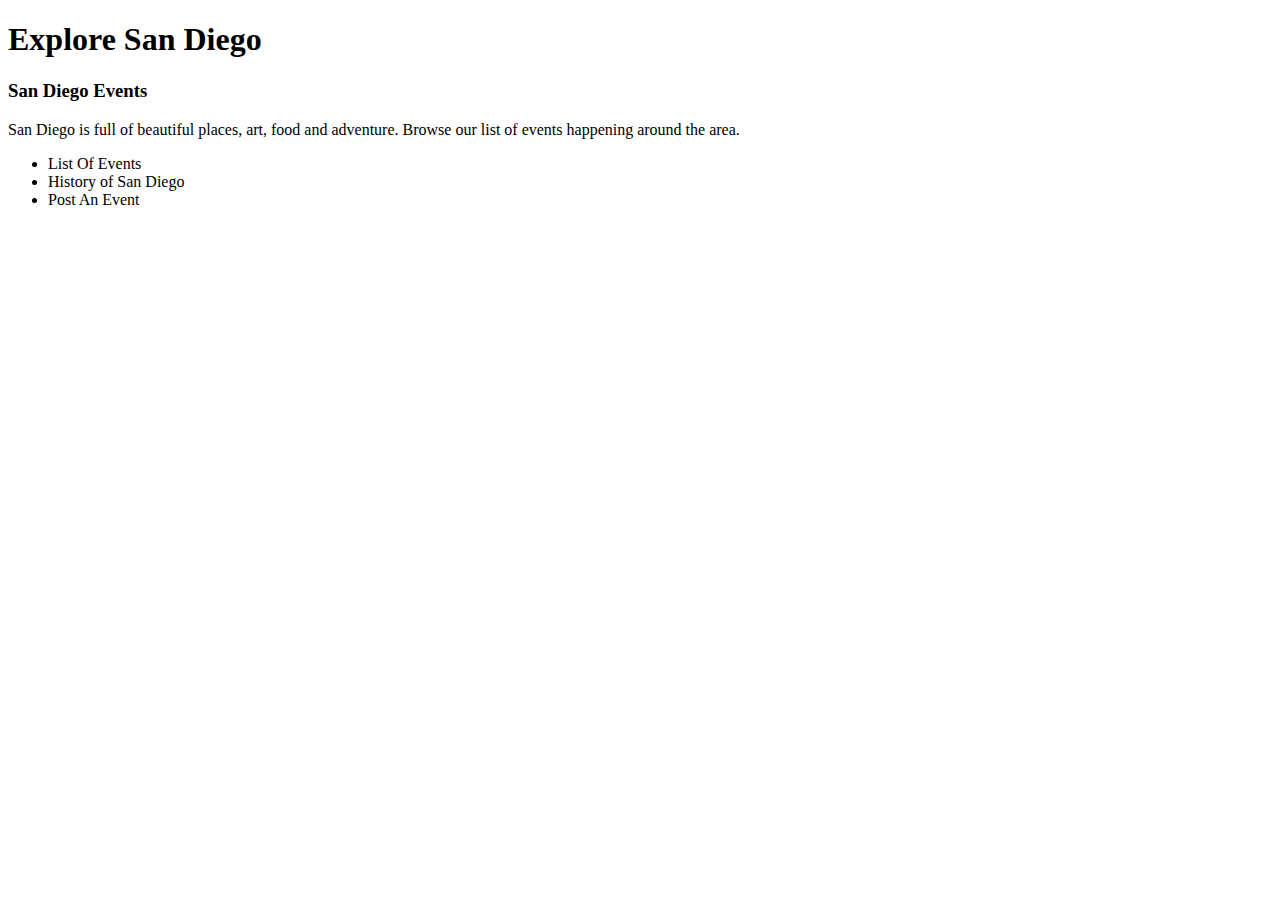
==== index.html @ 451d0563 "Add home page elements" ====
<!DOCTYPE html>
<html>
  <head>
    <title>Explore San Diego</title>
  </head>
  <body>
    <h1>Explore San Diego</h1>
    <p></p>
    <h3>San Diego Events</h3>
    <p>San Diego is full of beautiful places, art, food and adventure. Browse our list of events happening around the area.
    </p>
    <nav>
      <ul>
        <li>List Of Events</li>
        <li>History of San Diego</li>
        <li>Post An Event</li>
      </ul>
    </nav>
  </body>
</html>
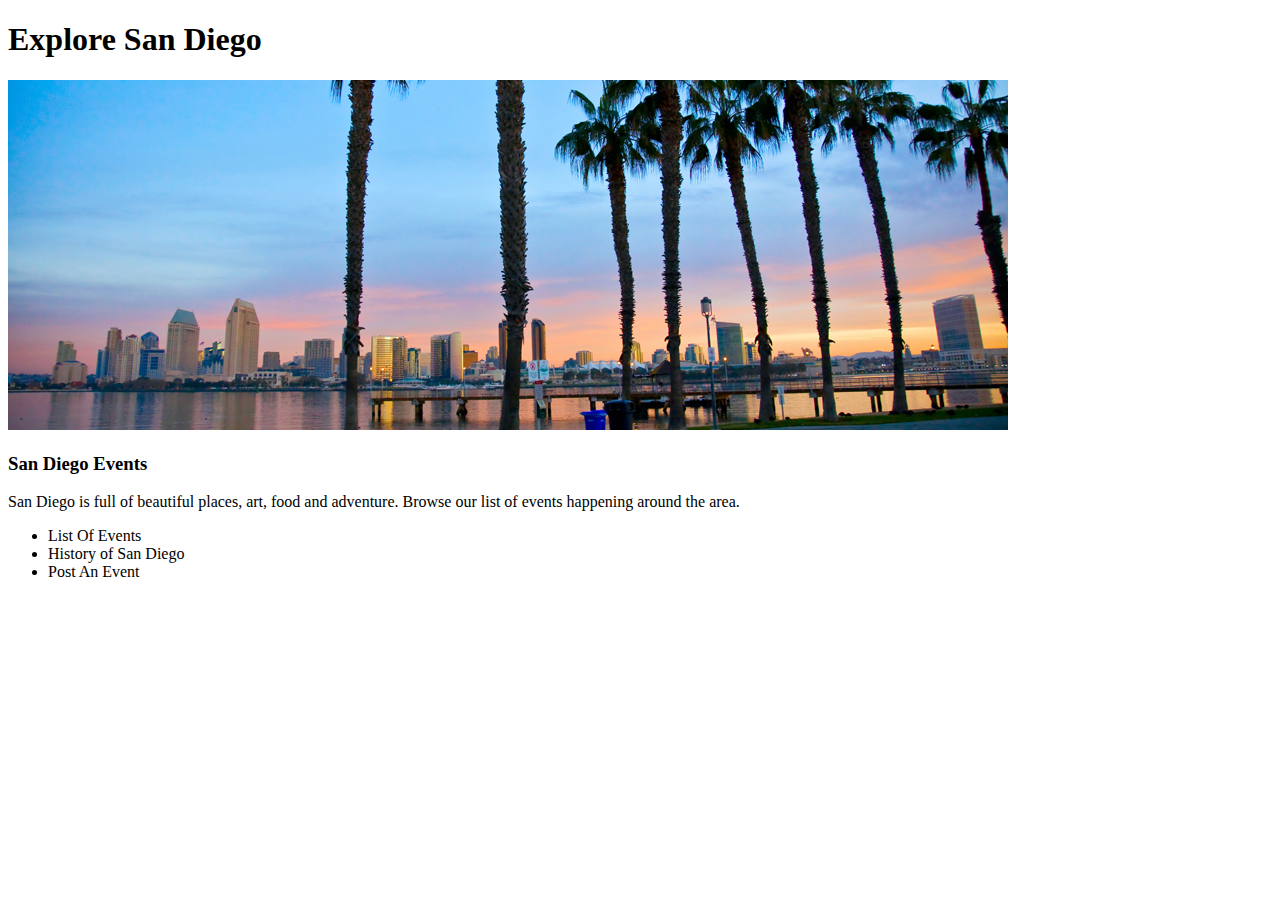
==== commit 99e4576c: "Rename banner name on index page" ====
--- a/index.html
+++ b/index.html
@@ -5,7 +5,7 @@
   </head>
   <body>
     <h1>Explore San Diego</h1>
-    <p></p>
+    <img src="Homepage_banner.jpg" alt="Banner">
     <h3>San Diego Events</h3>
     <p>San Diego is full of beautiful places, art, food and adventure. Browse our list of events happening around the area.
     </p>
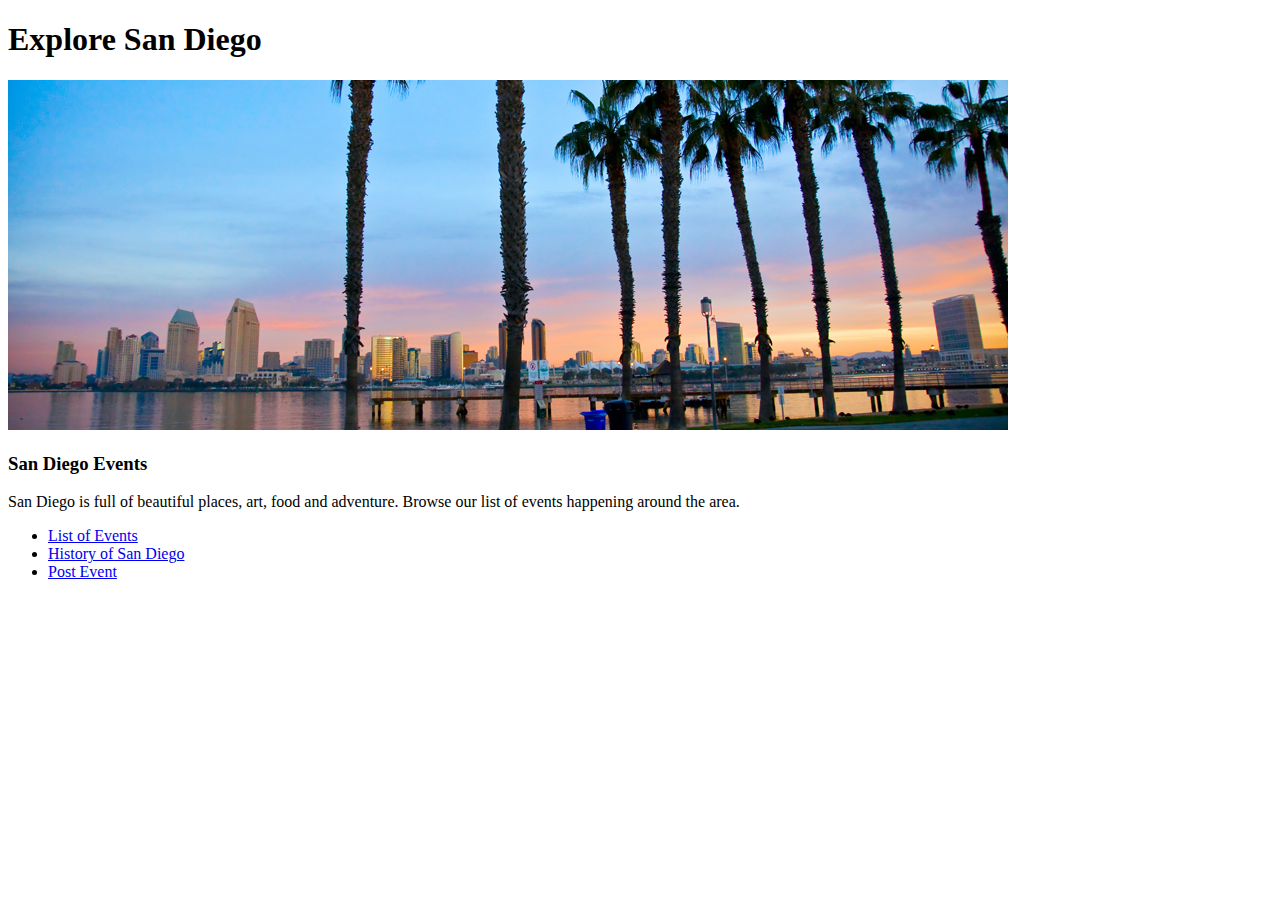
==== commit 713101c6: "Add content to pages" ====
--- a/index.html
+++ b/index.html
@@ -11,9 +11,9 @@
     </p>
     <nav>
       <ul>
-        <li>List Of Events</li>
-        <li>History of San Diego</li>
-        <li>Post An Event</li>
+        <li><a href="list_of_events.html">List of Events</a></li>
+        <li><a href="sandiego_history.html">History of San Diego</a></li>
+        <li><a href="post_event.html">Post Event</a></li>
       </ul>
     </nav>
   </body>
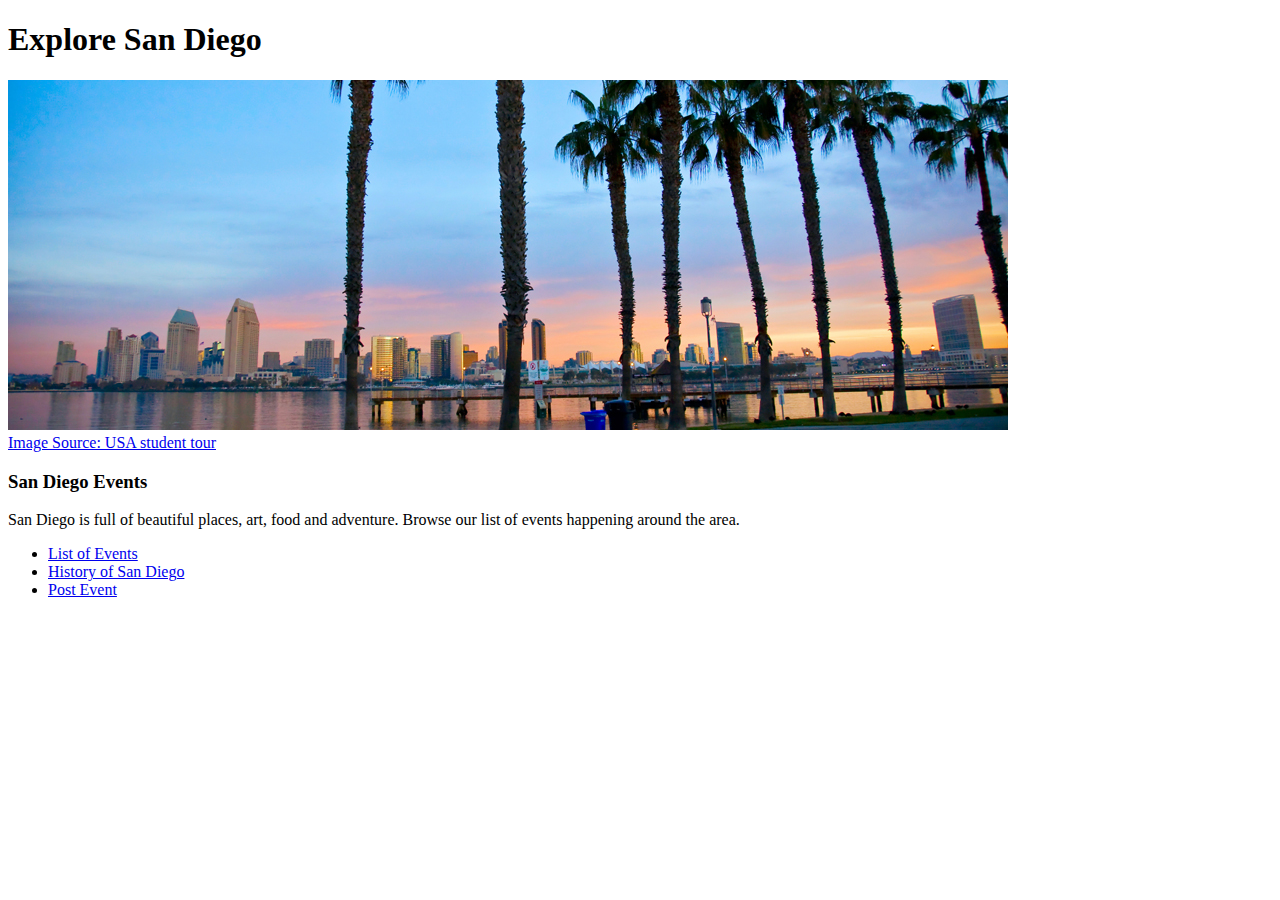
==== commit 55d2bc6a: "Add container formatting" ====
--- a/index.html
+++ b/index.html
@@ -5,15 +5,16 @@
   </head>
   <body>
     <h1>Explore San Diego</h1>
-    <img src="Homepage_banner.jpg" alt="Banner">
+    <img src="pictures/Homepage_banner.jpg" alt="Banner"><br>
+    <a href="https://usastudenttour.com/student-tours-from-san-diego/">Image Source: USA student tour</a>
     <h3>San Diego Events</h3>
     <p>San Diego is full of beautiful places, art, food and adventure. Browse our list of events happening around the area.
     </p>
     <nav>
       <ul>
-        <li><a href="list_of_events.html">List of Events</a></li>
-        <li><a href="sandiego_history.html">History of San Diego</a></li>
-        <li><a href="post_event.html">Post Event</a></li>
+        <li><a href="pages/list_of_events.html">List of Events</a></li>
+        <li><a href="pages/sandiego_history.html">History of San Diego</a></li>
+        <li><a href="pages/post_event.html">Post Event</a></li>
       </ul>
     </nav>
   </body>
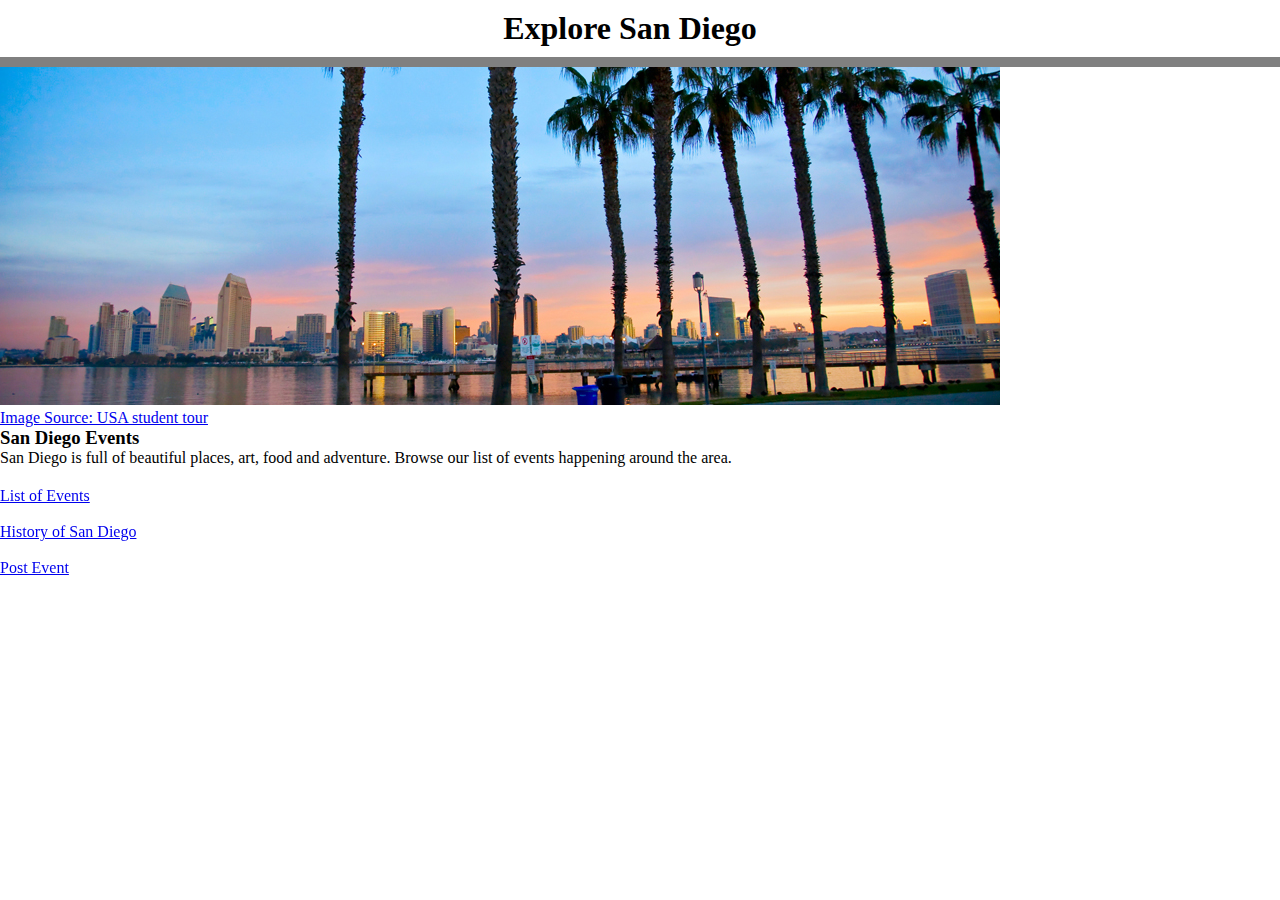
==== commit 2130b969: "Add design to home page" ====
--- a/index.html
+++ b/index.html
@@ -2,6 +2,7 @@
 <html>
   <head>
     <title>Explore San Diego</title>
+    <link rel="stylesheet" type="text/css" href="styles/home-styles.css">
   </head>
   <body>
     <h1>Explore San Diego</h1>
@@ -10,10 +11,10 @@
     <h3>San Diego Events</h3>
     <p>San Diego is full of beautiful places, art, food and adventure. Browse our list of events happening around the area.
     </p>
-    <nav>
+    <nav class="pages">
       <ul>
-        <li><a href="pages/list_of_events.html">List of Events</a></li>
-        <li><a href="pages/sandiego_history.html">History of San Diego</a></li>
+        <li><a href="pages/list_of_events.html">List of Events</a></li><br>
+        <li><a href="pages/sandiego_history.html">History of San Diego</a></li><br>
         <li><a href="pages/post_event.html">Post Event</a></li>
       </ul>
     </nav>
--- a/styles/home-styles.css
+++ b/styles/home-styles.css
@@ -0,0 +1,23 @@
+h1 {
+  position: fixed;
+  top: 0px;
+  right: 0px;
+  text-align: center;
+  width: 100%;
+  background-color: white;
+  opacity: 1.0;
+  border-bottom: 10px solid grey;
+  padding: 10px;
+}
+* {
+  margin: 0;
+  padding: 0;
+}
+body {
+  margin-top: 55px;
+}
+.pages {
+  position: fixed;
+  margin-top: 20px;
+  list-style: none;
+}
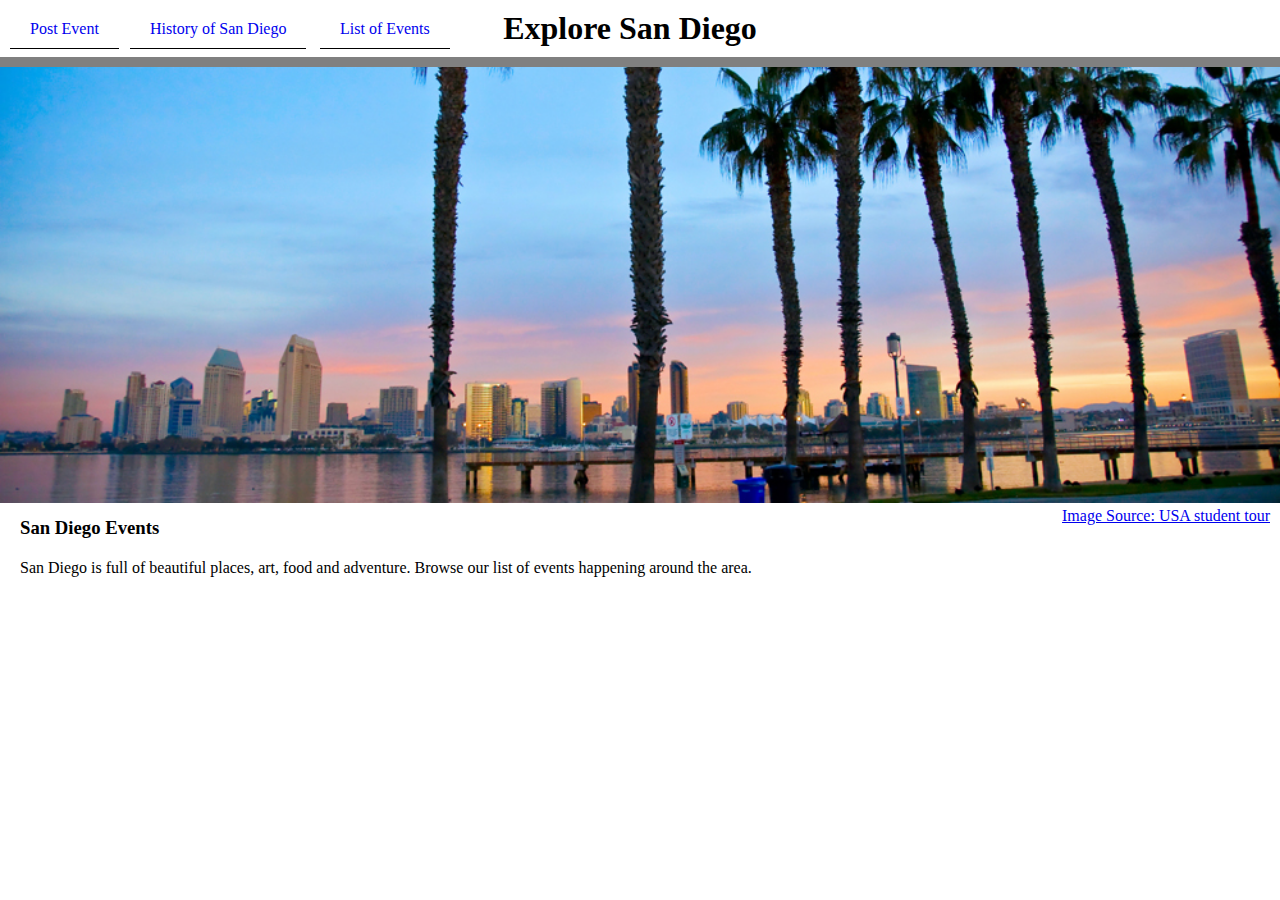
==== commit c915deae: "Add ccs formatting to css pages" ====
--- a/index.html
+++ b/index.html
@@ -7,15 +7,15 @@
   <body>
     <h1>Explore San Diego</h1>
     <img src="pictures/Homepage_banner.jpg" alt="Banner"><br>
-    <a href="https://usastudenttour.com/student-tours-from-san-diego/">Image Source: USA student tour</a>
+    <a href="https://usastudenttour.com/student-tours-from-san-diego/" class="img-source">Image Source: USA student tour</a>
     <h3>San Diego Events</h3>
     <p>San Diego is full of beautiful places, art, food and adventure. Browse our list of events happening around the area.
     </p>
-    <nav class="pages">
+    <nav id="pages">
       <ul>
-        <li><a href="pages/list_of_events.html">List of Events</a></li><br>
-        <li><a href="pages/sandiego_history.html">History of San Diego</a></li><br>
-        <li><a href="pages/post_event.html">Post Event</a></li>
+        <li class="event"><a href="pages/list_of_events.html">List of Events</a></li><br>
+        <li class="history"><a href="pages/sandiego_history.html">History of San Diego</a></li><br>
+        <li class="post"><a href="pages/post_event.html">Post Event</a></li>
       </ul>
     </nav>
   </body>
--- a/styles/home-styles.css
+++ b/styles/home-styles.css
@@ -16,8 +16,60 @@
 body {
   margin-top: 55px;
 }
-.pages {
+li .event, .history, .post {
   position: fixed;
+  top: 0px;
+  list-style: none;
+  border-bottom: 1px solid black;
+}
+.event {
+  position: fixed;
+  top: 10px;
+  margin-left: 320px;
+  list-style: none;
+  padding: 10px;
+  border-bottom: 1px solid black;
+}
+.history {
+  position: fixed;
+  top: 10px;
+  margin-left: 130px;
+  padding: 10px;
+}
+.post {
+  position: fixed;
+  top: 10px;
+  margin-left: 10px;
+  padding: 10px;
+}
+.post a {
+  text-decoration: none;
+  padding: 10px;
+}
+.history a {
+  text-decoration: none;
+  padding: 10px;
+}
+.event a {
+  text-decoration: none;
+  padding: 10px;
+}
+li:hover {
+  font-weight: bold;
+  border: 2px solid black;
+}
+p {
   margin-top: 20px;
-  list-style: none;
+  margin-left: 20px;
 }
+h3 {
+  margin-left: 20px;
+  margin-top: 10px;
+}
+img {
+  width: 100%;
+}
+.img-source {
+  float: right;
+  margin-right: 10px;
+}
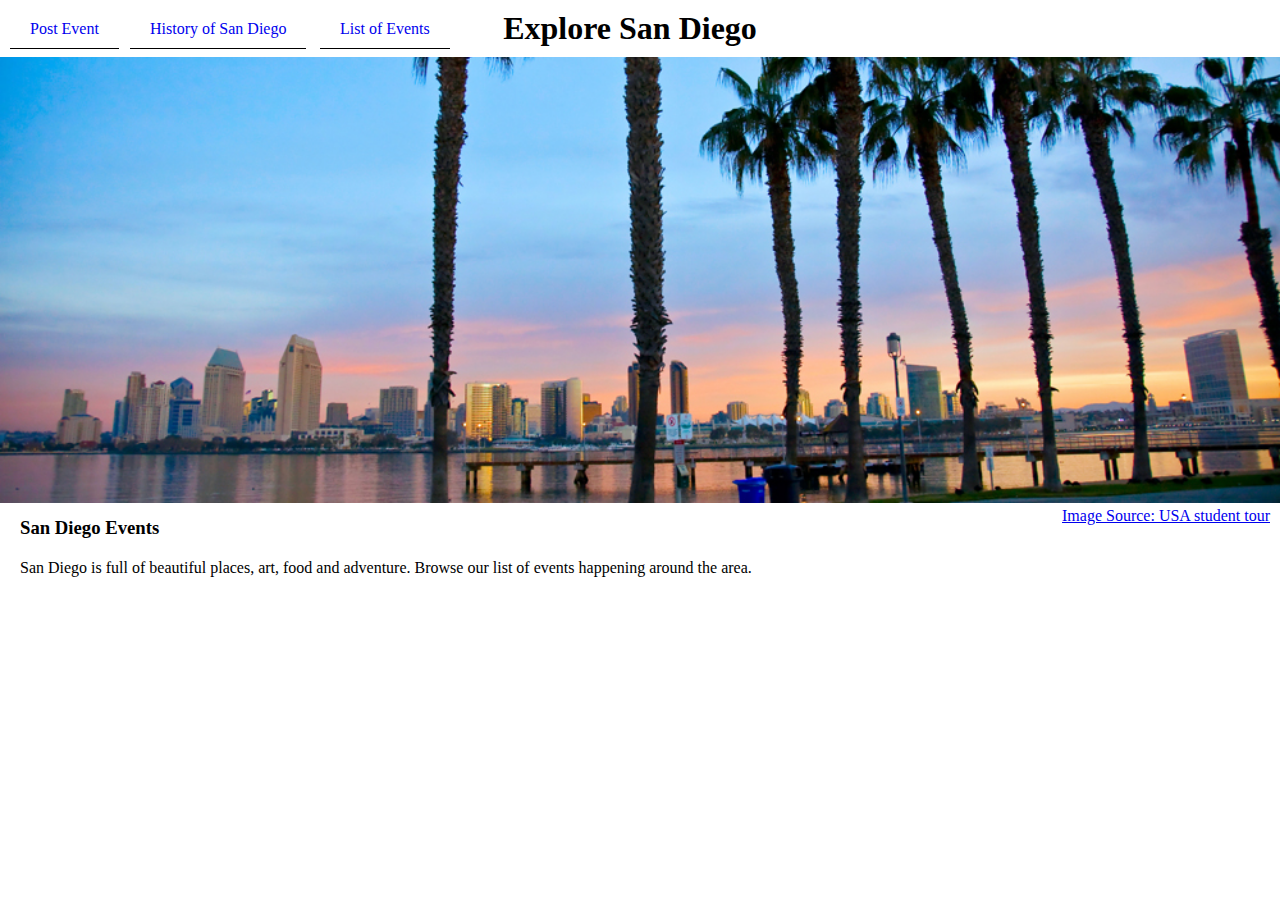
==== commit 7c599dfa: "Validated html and css pages" ====
--- a/index.html
+++ b/index.html
@@ -13,8 +13,8 @@
     </p>
     <nav id="pages">
       <ul>
-        <li class="event"><a href="pages/list_of_events.html">List of Events</a></li><br>
-        <li class="history"><a href="pages/sandiego_history.html">History of San Diego</a></li><br>
+        <li class="event"><a href="pages/list_of_events.html">List of Events</a></li>
+        <li class="history"><a href="pages/sandiego_history.html">History of San Diego</a></li>
         <li class="post"><a href="pages/post_event.html">Post Event</a></li>
       </ul>
     </nav>
--- a/styles/home-styles.css
+++ b/styles/home-styles.css
@@ -6,7 +6,6 @@
   width: 100%;
   background-color: white;
   opacity: 1.0;
-  border-bottom: 10px solid grey;
   padding: 10px;
 }
 * {
@@ -16,7 +15,7 @@
 body {
   margin-top: 55px;
 }
-li .event, .history, .post {
+li {
   position: fixed;
   top: 0px;
   list-style: none;
@@ -35,12 +34,15 @@
   top: 10px;
   margin-left: 130px;
   padding: 10px;
+  list-style: none;
+  border-bottom: 1px solid black;
 }
 .post {
   position: fixed;
   top: 10px;
   margin-left: 10px;
   padding: 10px;
+  border-bottom: 1px solid black;
 }
 .post a {
   text-decoration: none;
@@ -73,3 +75,22 @@
   float: right;
   margin-right: 10px;
 }
+@media only screen and (max-width: 1200px) {
+  h1 {
+    text-align: center;
+    margin-bottom: 50px;
+  }
+}
+@media only screen and (max-width: 1200px) {
+  body {
+    margin-top: 100px;
+  }
+}
+@media only screen and (max-width: 1200px) {
+  li, .event, .history, .post {
+  position: fixed;
+  top: 50px;
+  list-style: none;
+  border-bottom: 1px solid black;
+  }
+}